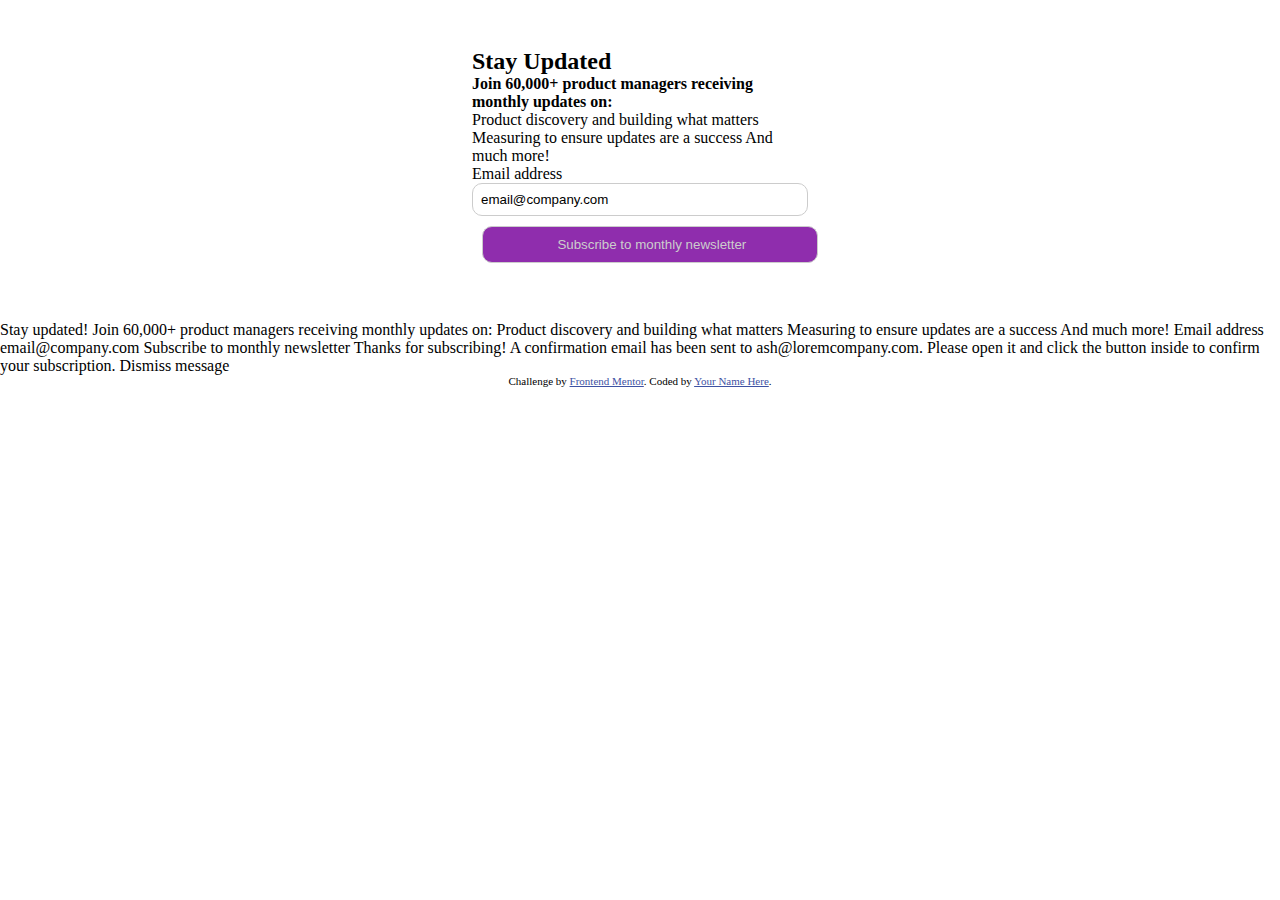
==== index.html @ 3147e145 "added style in buttun" ====
<!DOCTYPE html>
<html lang="en">
<head>
  <title>Stay Update</title>
  <meta charset="UTF-8">
  <meta name="viewport" content="width=device-width, initial-scale=1.0"> <!-- displays site properly based on user's device -->
  <link rel="stylesheet" href="css/style.css">

  <link rel="icon" type="image/png" sizes="32x32" href="./assets/images/favicon-32x32.png">
  
  <title>Frontend Mentor | Newsletter sign-up form with success message</title>

  <!-- Feel free to remove these styles or customise in your own stylesheet 👍 -->
  <style>
    .attribution { font-size: 11px; text-align: center; }
    .attribution a { color: hsl(228, 45%, 44%); }
  </style>
</head>
<body>
 
  
  <section class="container">
    
    <form id="my-form">
      <h2>Stay Updated</h2>
      
     
      <div class="msg"></div>
      <h4>
        Join 60,000+ product managers receiving monthly updates on:

      </h4>
      <p >
        Product discovery and building what matters
        Measuring to ensure updates are a success
        And much more!
      </p>
      <div>
        <label for="email"> Email address</label>
        <input  type="text" id="email" value="email@company.com">
      </div>
      <input class="btn" type="submit" value=" Subscribe to monthly newsletter">

    
    </form>

  </section>


  <!-- Sign-up form start -->

  Stay updated!

  Join 60,000+ product managers receiving monthly updates on:

  Product discovery and building what matters
  Measuring to ensure updates are a success
  And much more!

  Email address
  email@company.com

  Subscribe to monthly newsletter

  <!-- Sign-up form end -->

  <!-- Success message start -->

  Thanks for subscribing!

  A confirmation email has been sent to ash@loremcompany.com. 
  Please open it and click the button inside to confirm your subscription.

  Dismiss message

  <!-- Success message end -->

  
  <div class="attribution">
    Challenge by <a href="https://www.frontendmentor.io?ref=challenge" target="_blank">Frontend Mentor</a>. 
    Coded by <a href="#">Your Name Here</a>.
  </div>
  <script src="./js/main.js">
    
  </script>
</body>
</html>
---- css/style.css ----
*{
    margin:0;
    padding:0;
    box-sizing:border-box
}
.container{
    margin:auto;
    width: 400px;
    overflow:auto;
    padding:3rem 2rem;
}

#my-form label {
    display:block
}
#my-form input[type='text']{
    width:100%;
    padding:8px;
    margin-bottom:10px 10px;
    border-radius: 10px;
    border: 1px solid #ccc;
}

.btn{  
    width:100%;
    padding:10px 15px;
    background-color: rgb(143, 45, 173);
    color: #ccc;
    border-radius: 10px;
    margin: 10px 10px;
    border: 1px solid #ccc;


}

header{
    background:#ccc;
    padding: 1rem;
    text-align: center;
}
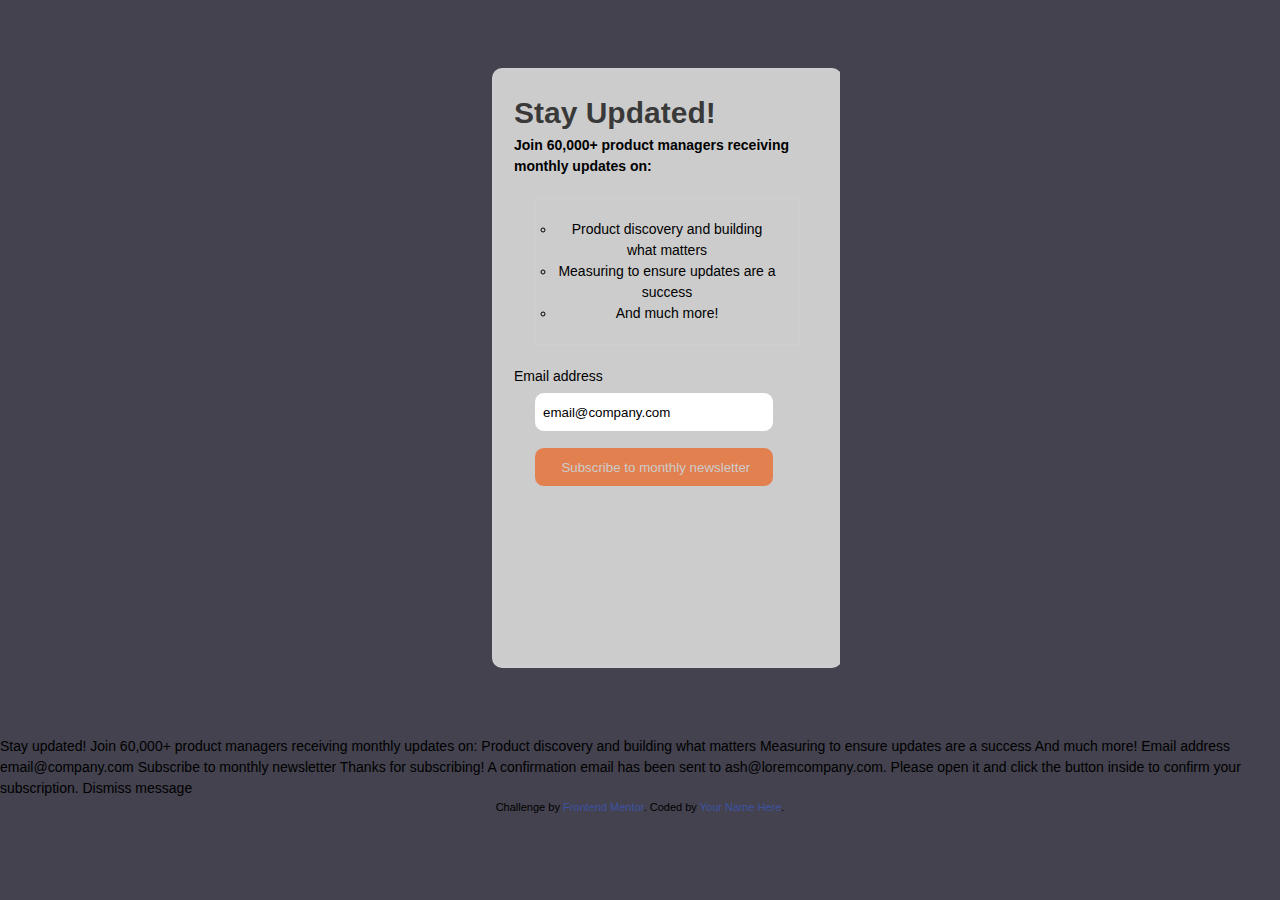
==== commit 7d034deb: "working about css" ====
--- a/index.html
+++ b/index.html
@@ -20,26 +20,27 @@
  
   
   <section class="container">
-    
     <form id="my-form">
-      <h2>Stay Updated</h2>
-      
-     
+      <h1>Stay Updated!</h1>
       <div class="msg"></div>
       <h4>
         Join 60,000+ product managers receiving monthly updates on:
 
       </h4>
-      <p >
-        Product discovery and building what matters
-        Measuring to ensure updates are a success
-        And much more!
-      </p>
+      <div class="list-class" >
+        <ul>
+          <li><a href="#">Product discovery and building what matters</a></li>
+          <li><a href="#">Measuring to ensure updates are a success</a></li>
+          <li><a href="#">And much more!</a></li>
+        </ul>
+        
+      </div>
       <div>
         <label for="email"> Email address</label>
         <input  type="text" id="email" value="email@company.com">
+        <input class="btn" type="submit" value=" Subscribe to monthly newsletter">
       </div>
-      <input class="btn" type="submit" value=" Subscribe to monthly newsletter">
+    
 
     
     </form>
--- a/css/style.css
+++ b/css/style.css
@@ -2,6 +2,22 @@
     margin:0;
     padding:0;
     box-sizing:border-box
+    
+}
+body{
+    background-color:rgba(16, 15, 31, 0.788);
+    font-family: Verdana, Geneva, Tahoma, sans-serif;
+    font-size: 14px;
+    line-height: 1.5;
+}
+h1{
+    color: rgba(0, 0, 0, 0.732);
+    font-size: 30px;
+}
+a{
+    text-decoration: none;
+    color: black;
+
 }
 .container{
     margin:auto;
@@ -9,9 +25,21 @@
     overflow:auto;
     padding:3rem 2rem;
 }
+#my-form{
+  
+    background-color: #ccc;
+    border: 2px solid #cecece;
+    padding: 20px;
+    margin: 20px 20px 20px 20px;
+    border-radius: 10px;
+    height: 600px;
+    width: 350px;
+    
+}
 
 #my-form label {
     display:block
+    
 }
 #my-form input[type='text']{
     width:100%;
@@ -19,22 +47,44 @@
     margin-bottom:10px 10px;
     border-radius: 10px;
     border: 1px solid #ccc;
+    margin: 5px 20px 10px 20px;
+    height: 40px;
+    width: 240px;
+
+   
 }
+.list-class{
+    background-color: #ccc;
+    border: 2px solid #cecece;
+    padding: 20px;
+    color:black;
+    margin: 20px 20px 20px 20px;
 
-.btn{  
-    width:100%;
-    padding:10px 15px;
-    background-color: rgb(143, 45, 173);
-    color: #ccc;
-    border-radius: 10px;
-    margin: 10px 10px;
-    border: 1px solid #ccc;
+}
+.list-class ul{
+    list-style: circle;
+    text-align: center;
+    
 
 
 }
 
-header{
-    background:#ccc;
-    padding: 1rem;
-    text-align: center;
-}+
+
+.btn{  
+    width:100%;
+    padding:10px 10px;
+    background-color: rgba(229, 118, 63, 0.89);
+    color: #ccc;
+    border-radius: 10px;
+    margin: 5px 20px 20px 20px;
+    border: 1px solid #ccc;
+    height: 40px;
+    width: 240px;
+    
+
+    
+
+
+}
+
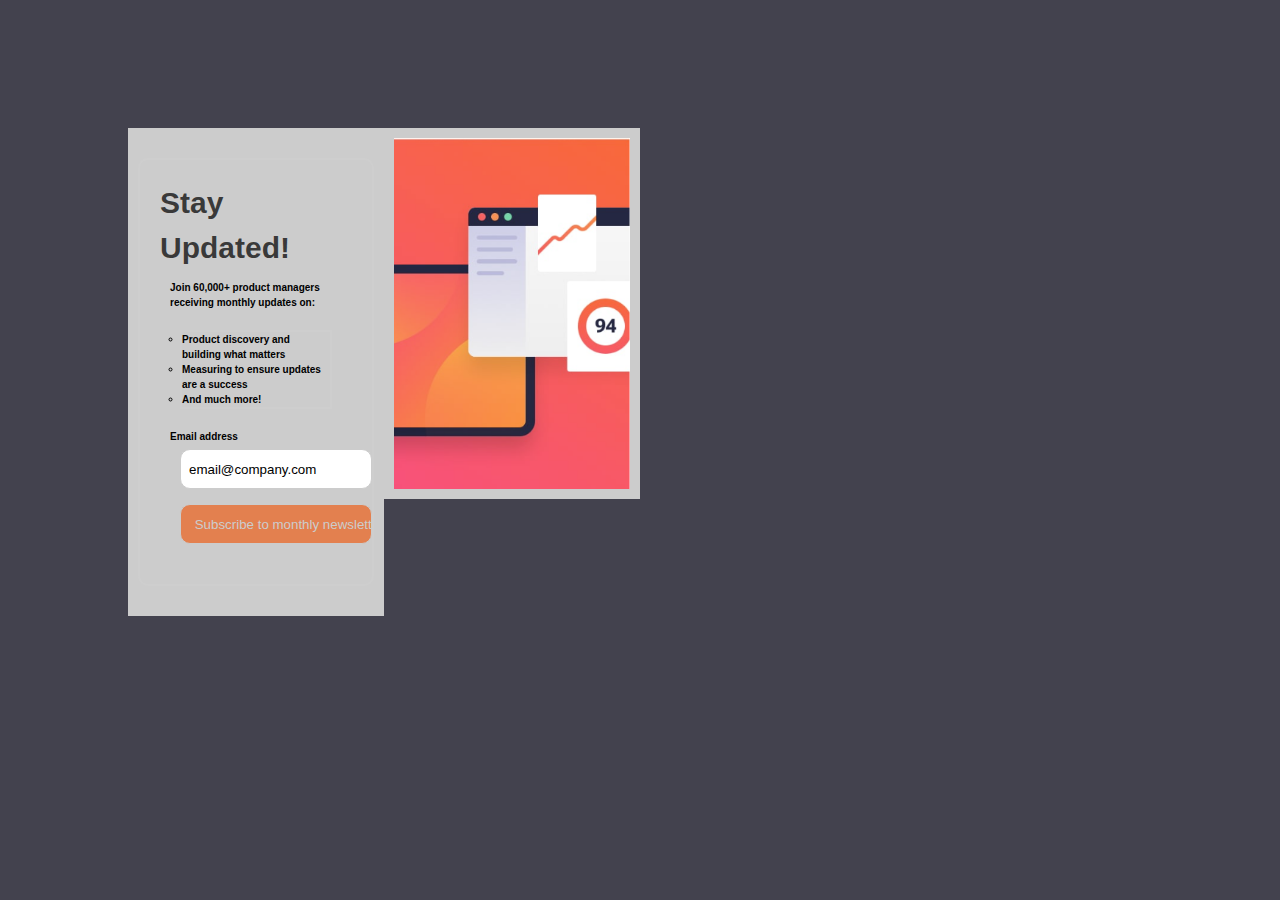
==== commit c3a7d644: "adjust to css" ====
--- a/index.html
+++ b/index.html
@@ -17,15 +17,12 @@
   </style>
 </head>
 <body>
- 
-  
-  <section class="container">
-    <form id="my-form">
+      <div class="col2">
+        <div class="my-form">
       <h1>Stay Updated!</h1>
-      <div class="msg"></div>
+      
       <h4>
         Join 60,000+ product managers receiving monthly updates on:
-
       </h4>
       <div class="list-class" >
         <ul>
@@ -36,51 +33,46 @@
         
       </div>
       <div>
-        <label for="email"> Email address</label>
+        <label for="email"><h4> Email address</h4></label>
         <input  type="text" id="email" value="email@company.com">
         <input class="btn" type="submit" value=" Subscribe to monthly newsletter">
       </div>
+      
+    </div>
+  </div>
     
+    <div><img class="col2" src="assets/images/Screenshot 2024-02-26 212652.png"></div>
+    
+   
+    
+    
+  </div>
 
-    
-    </form>
 
-  </section>
 
 
   <!-- Sign-up form start -->
 
-  Stay updated!
 
-  Join 60,000+ product managers receiving monthly updates on:
-
-  Product discovery and building what matters
-  Measuring to ensure updates are a success
-  And much more!
-
-  Email address
-  email@company.com
-
-  Subscribe to monthly newsletter
 
   <!-- Sign-up form end -->
 
   <!-- Success message start -->
+  
+  <!--Thanks for subscribing!-->
 
-  Thanks for subscribing!
+ <!-- A confirmation email has been sent to ash@loremcompany.com. -->
+  <!--Please open it and click the button inside to confirm your subscription.-->
 
-  A confirmation email has been sent to ash@loremcompany.com. 
-  Please open it and click the button inside to confirm your subscription.
-
-  Dismiss message
+ <!-- Dismiss message-->
 
   <!-- Success message end -->
 
   
-  <div class="attribution">
+ <!--  <div class="attribution">
     Challenge by <a href="https://www.frontendmentor.io?ref=challenge" target="_blank">Frontend Mentor</a>. 
-    Coded by <a href="#">Your Name Here</a>.
-  </div>
+    Coded by <a href="#">Your Name Maryam Shabanzadeh </a>.
+  </div>-->
   <script src="./js/main.js">
     
   </script>
--- a/css/style.css
+++ b/css/style.css
@@ -5,43 +5,62 @@
     
 }
 body{
+    margin: 10% ;
     background-color:rgba(16, 15, 31, 0.788);
     font-family: Verdana, Geneva, Tahoma, sans-serif;
     font-size: 14px;
     line-height: 1.5;
+    
 }
 h1{
     color: rgba(0, 0, 0, 0.732);
     font-size: 30px;
+    
+}
+h4{
+    color: #000;
+    font-size: 10px;
+    margin: 10px 10px 0px ;
+    
 }
 a{
     text-decoration: none;
     color: black;
 
 }
+img{
+    
+    display: block;
+}
+
+
 .container{
     margin:auto;
     width: 400px;
     overflow:auto;
     padding:3rem 2rem;
 }
-#my-form{
+
+.my-form{
   
     background-color: #ccc;
     border: 2px solid #cecece;
     padding: 20px;
-    margin: 20px 20px 20px 20px;
+    margin: 20px 0px;
     border-radius: 10px;
-    height: 600px;
-    width: 350px;
+    
+    
+    
     
 }
 
-#my-form label {
-    display:block
+.my-form label {
+    display:block;
     
 }
-#my-form input[type='text']{
+
+
+.my-form input[type='text']{
     width:100%;
     padding:8px;
     margin-bottom:10px 10px;
@@ -49,21 +68,24 @@
     border: 1px solid #ccc;
     margin: 5px 20px 10px 20px;
     height: 40px;
-    width: 240px;
+    width: 100%;
 
    
 }
 .list-class{
     background-color: #ccc;
     border: 2px solid #cecece;
-    padding: 20px;
+    padding: 0px;
     color:black;
     margin: 20px 20px 20px 20px;
+    font-size: 10px;
+    font-weight: bold;
 
 }
 .list-class ul{
+    display: block;
     list-style: circle;
-    text-align: center;
+    text-align: left;
     
 
 
@@ -80,11 +102,18 @@
     margin: 5px 20px 20px 20px;
     border: 1px solid #ccc;
     height: 40px;
-    width: 240px;
+    width: 100%;
     
 
+}
+.col2{
+    background-color: #ccc;
+    width: 25%;
+    height: 25%;
+    float: left;
+    padding:10px;
+    box-sizing: border-box;
     
-
+   
 
 }
-
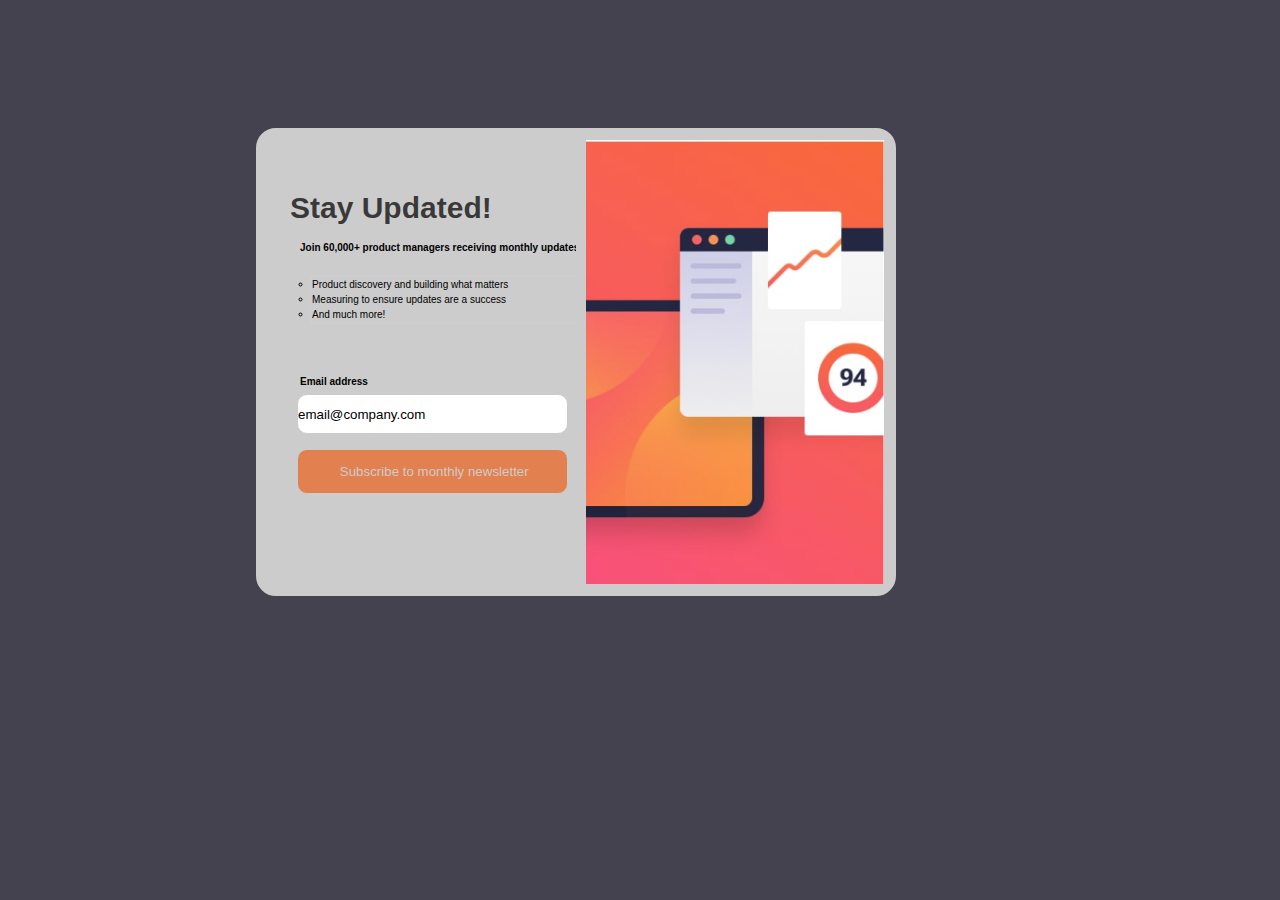
==== commit 096117d1: "test queryselect" ====
--- a/index.html
+++ b/index.html
@@ -17,8 +17,11 @@
   </style>
 </head>
 <body>
+  <section class="container">
+  
+  
       <div class="col2">
-        <div class="my-form">
+        <div id="my-form">
       <h1>Stay Updated!</h1>
       
       <h4>
@@ -40,13 +43,10 @@
       
     </div>
   </div>
+  <div><img class="col2" src="assets/images/Screenshot 2024-02-26 212652.png"></div>
+</section>
     
-    <div><img class="col2" src="assets/images/Screenshot 2024-02-26 212652.png"></div>
-    
-   
-    
-    
-  </div>
+  
 
 
 
@@ -76,5 +76,8 @@
   <script src="./js/main.js">
     
   </script>
+  
+  
+  
 </body>
 </html>--- a/css/style.css
+++ b/css/style.css
@@ -5,11 +5,14 @@
     
 }
 body{
-    margin: 10% ;
+   
     background-color:rgba(16, 15, 31, 0.788);
     font-family: Verdana, Geneva, Tahoma, sans-serif;
     font-size: 14px;
     line-height: 1.5;
+
+   
+
     
 }
 h1{
@@ -26,6 +29,9 @@
 a{
     text-decoration: none;
     color: black;
+    
+  
+    
 
 }
 img{
@@ -35,40 +41,41 @@
 
 
 .container{
-    margin:auto;
-    width: 400px;
+    margin:10% 20% 10% 20%;
+    border: 2px solid #ccc;
+    border-radius: 5px;
     overflow:auto;
-    padding:3rem 2rem;
+    width: 50%;
+    border-radius: 20px;
+    background-color: #ccc;
+    
+
 }
 
-.my-form{
+#my-form{
   
     background-color: #ccc;
-    border: 2px solid #cecece;
+    border: 2px solid #ccc;
     padding: 20px;
-    margin: 20px 0px;
-    border-radius: 10px;
-    
-    
-    
+    margin: 23.4px 0px;
+    width: 180%; 
     
 }
 
-.my-form label {
+#my-form label {
     display:block;
     
 }
 
 
-.my-form input[type='text']{
+#my-form input[type='text']{
     width:100%;
-    padding:8px;
-    margin-bottom:10px 10px;
+    padding:0px;
     border-radius: 10px;
     border: 1px solid #ccc;
-    margin: 5px 20px 10px 20px;
+    margin: 5px 20px 10px 7px;
     height: 40px;
-    width: 100%;
+    width: 55%;
 
    
 }
@@ -77,9 +84,9 @@
     border: 2px solid #cecece;
     padding: 0px;
     color:black;
-    margin: 20px 20px 20px 20px;
+    margin: 20px 0px 50px 20px;
     font-size: 10px;
-    font-weight: bold;
+    
 
 }
 .list-class ul{
@@ -99,17 +106,17 @@
     background-color: rgba(229, 118, 63, 0.89);
     color: #ccc;
     border-radius: 10px;
-    margin: 5px 20px 20px 20px;
+    margin: 5px 20px 10px 7px;
     border: 1px solid #ccc;
-    height: 40px;
-    width: 100%;
+    height: 45px;
+    width: 55%;
     
 
 }
 .col2{
     background-color: #ccc;
-    width: 25%;
-    height: 25%;
+    width: 50%;
+    height: 50%;
     float: left;
     padding:10px;
     box-sizing: border-box;
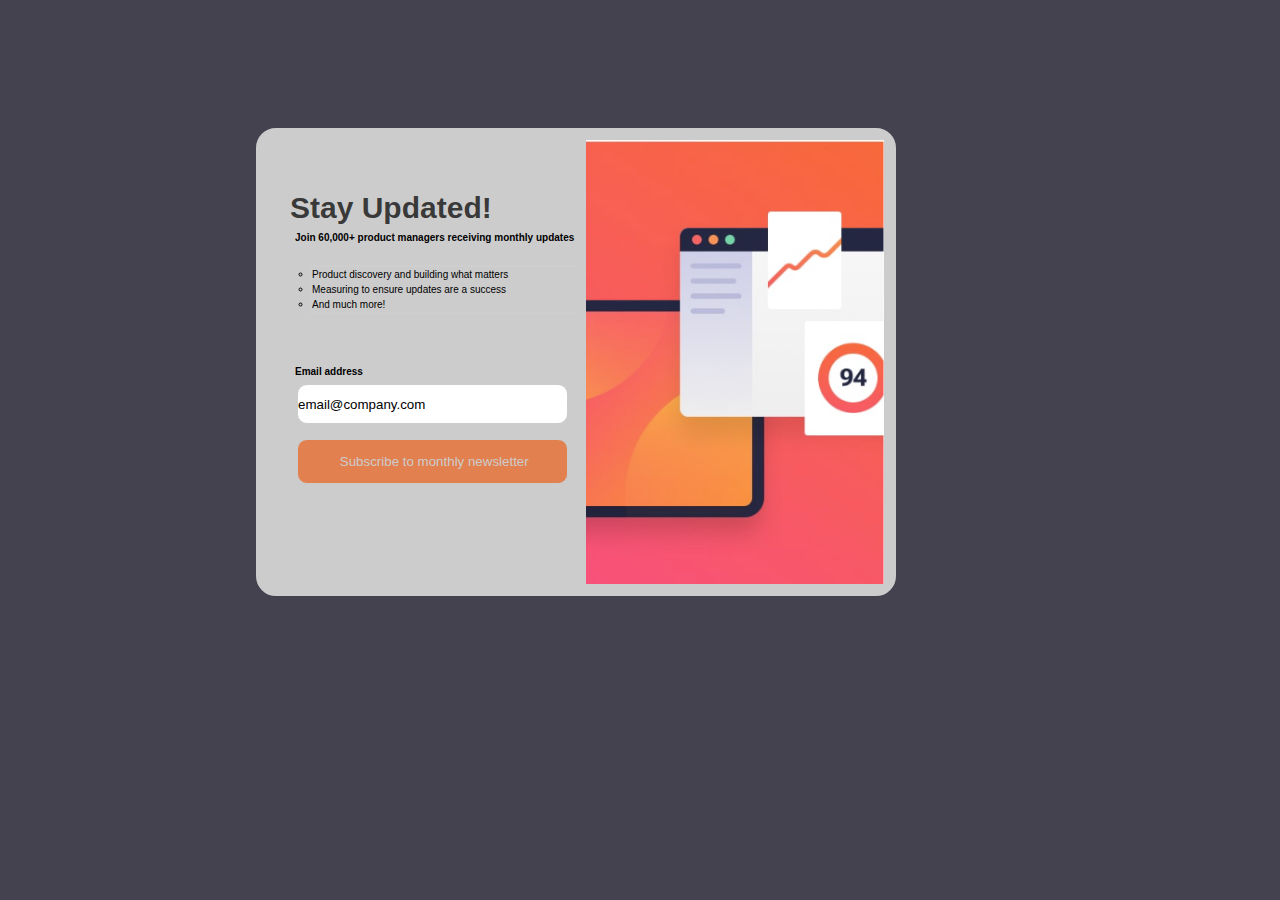
==== commit ed7ea512: "valided email" ====
--- a/index.html
+++ b/index.html
@@ -21,7 +21,7 @@
   
   
       <div class="col2">
-        <div id="my-form">
+        <form id="my-form">
       <h1>Stay Updated!</h1>
       
       <h4>
@@ -35,13 +35,16 @@
         </ul>
         
       </div>
+      <div class="msg"></div>
       <div>
         <label for="email"><h4> Email address</h4></label>
-        <input  type="text" id="email" value="email@company.com">
+        <input  type="text" id="email" value="email@company.com" >
+        
+      </div>
         <input class="btn" type="submit" value=" Subscribe to monthly newsletter">
-      </div>
       
-    </div>
+      </form>
+    
   </div>
   <div><img class="col2" src="assets/images/Screenshot 2024-02-26 212652.png"></div>
 </section>
--- a/css/style.css
+++ b/css/style.css
@@ -23,8 +23,13 @@
 h4{
     color: #000;
     font-size: 10px;
-    margin: 10px 10px 0px ;
+    padding: 0px 0px 0px 5px;
+   
     
+}
+h5{
+    color: red;
+    font-size: 9px;
 }
 a{
     text-decoration: none;
@@ -124,3 +129,10 @@
    
 
 }
+.error{
+    text-align: left;
+    color: red;
+    padding: 0px;
+    margin: 0px 0px 0px 10px;
+    padding: 0px 0px 0px 90px;
+}
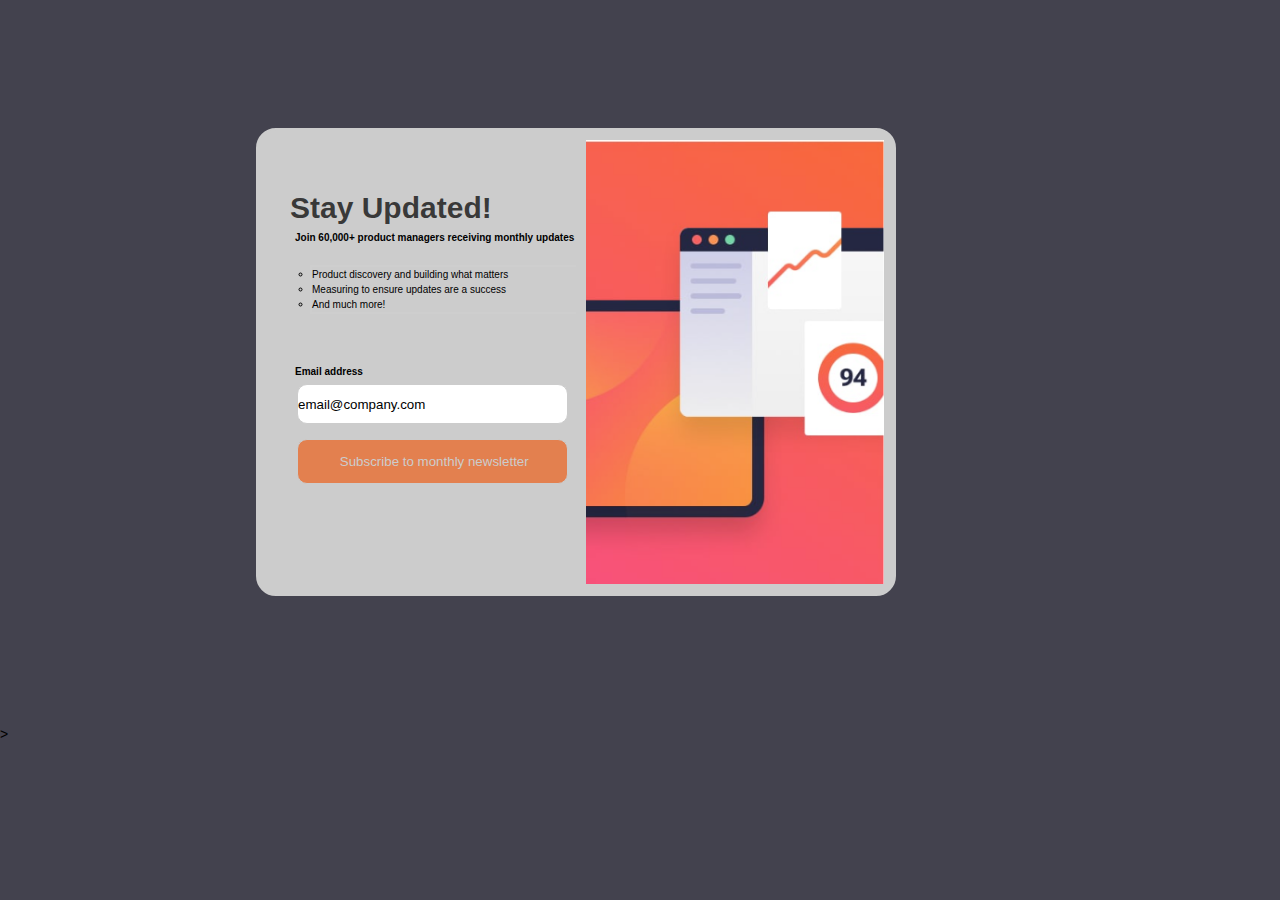
==== commit 73b6c01d: "created success message" ====
--- a/index.html
+++ b/index.html
@@ -36,19 +36,26 @@
         
       </div>
       <div class="msg"></div>
+      <div class="thanks"></div>
       <div>
         <label for="email"><h4> Email address</h4></label>
         <input  type="text" id="email" value="email@company.com" >
         
+        
       </div>
         <input class="btn" type="submit" value=" Subscribe to monthly newsletter">
+
+        
+        
       
       </form>
+
     
   </div>
   <div><img class="col2" src="assets/images/Screenshot 2024-02-26 212652.png"></div>
+  
 </section>
-    
+   >
   
 
 
--- a/css/style.css
+++ b/css/style.css
@@ -136,3 +136,9 @@
     margin: 0px 0px 0px 10px;
     padding: 0px 0px 0px 90px;
 }
+
+.thanks{
+    width: 25%;
+    height: 25%;
+    background-color: red;
+}
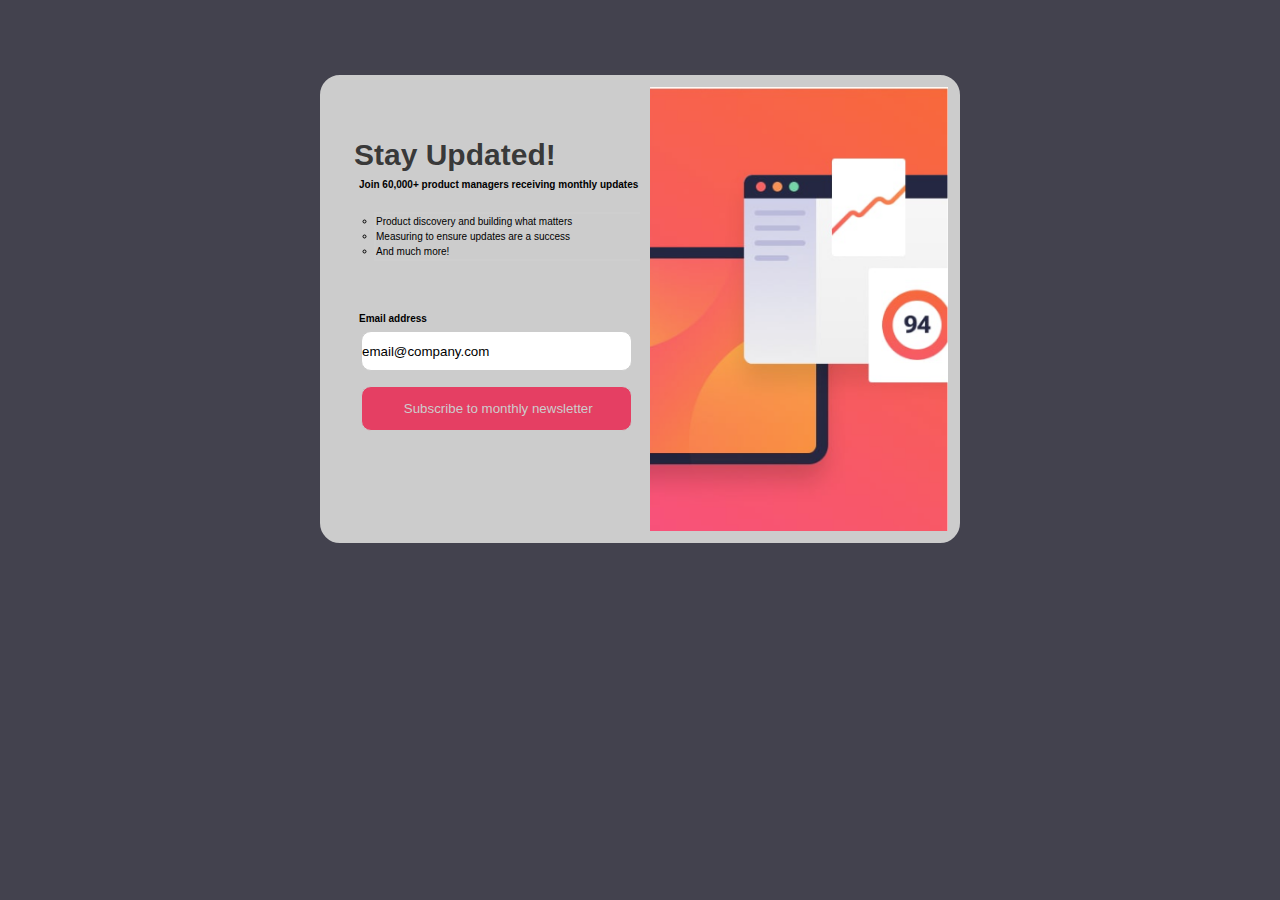
==== commit b682d12f: "responsive of mobile design" ====
--- a/index.html
+++ b/index.html
@@ -21,12 +21,15 @@
   
   
       <div class="col2">
+       
         <form id="my-form">
+          <div>
       <h1>Stay Updated!</h1>
       
       <h4>
         Join 60,000+ product managers receiving monthly updates on:
       </h4>
+      </div>
       <div class="list-class" >
         <ul>
           <li><a href="#">Product discovery and building what matters</a></li>
@@ -40,10 +43,11 @@
       <div>
         <label for="email"><h4> Email address</h4></label>
         <input  type="text" id="email" value="email@company.com" >
+        <input class="btn" type="submit" value=" Subscribe to monthly newsletter">
         
         
       </div>
-        <input class="btn" type="submit" value=" Subscribe to monthly newsletter">
+        
 
         
         
@@ -52,13 +56,10 @@
 
     
   </div>
-  <div><img class="col2" src="assets/images/Screenshot 2024-02-26 212652.png"></div>
+  <div><img class="col3" src="assets/images/Screenshot 2024-02-26 212652.png"></div>
   
 </section>
-   >
-  
-
-
+   
 
 
   <!-- Sign-up form start -->
--- a/css/style.css
+++ b/css/style.css
@@ -10,17 +10,14 @@
     font-family: Verdana, Geneva, Tahoma, sans-serif;
     font-size: 14px;
     line-height: 1.5;
-
-   
-
-    
-}
-h1{
+    
+}
+.container h1{
     color: rgba(0, 0, 0, 0.732);
     font-size: 30px;
     
 }
-h4{
+.container h4{
     color: #000;
     font-size: 10px;
     padding: 0px 0px 0px 5px;
@@ -46,7 +43,10 @@
 
 
 .container{
-    margin:10% 20% 10% 20%;
+
+    margin:auto;
+    margin-top: 75px;
+    
     border: 2px solid #ccc;
     border-radius: 5px;
     overflow:auto;
@@ -108,7 +108,7 @@
 .btn{  
     width:100%;
     padding:10px 10px;
-    background-color: rgba(229, 118, 63, 0.89);
+    background-color: rgb(229, 63, 99);
     color: #ccc;
     border-radius: 10px;
     margin: 5px 20px 10px 7px;
@@ -129,6 +129,17 @@
    
 
 }
+.col3{
+    background-color: #ccc;
+    width: 50%;
+    height: 50%;
+    float: left;
+    padding:10px;
+    box-sizing: border-box;
+    
+   
+
+}
 .error{
     text-align: left;
     color: red;
@@ -142,3 +153,108 @@
     height: 25%;
     background-color: red;
 }
+
+@media screen and (max-width : 1130px) {
+   
+    .container{
+        display: flex;
+        flex-direction: column;
+        margin: auto;   
+        border: 2px solid #ccc;
+        overflow:auto;
+        margin-top: 20px;
+        width: 35%;
+        height: 700px;  
+        background-color: #ccc;
+
+        
+    
+    } 
+    
+#my-form{
+    display: flex;
+    justify-content: center;
+    align-items: center;
+    flex-direction: column;
+    background-color: #ccc;
+    border: 2px solid #ccc;
+    margin: 0px;
+    padding: 0%;
+    width: 100%; 
+    
+    
+   
+    
+}
+    .col3{
+        background-color: #ccc;
+        width: 100%;
+        height: 340px;   
+        padding:0px;
+        box-sizing: border-box;
+        border-radius: 10px;
+        order: 0;
+        
+       
+    
+    }
+    .col2{
+        background-color: #ccc;
+        width: 100%;
+        height: 50%;
+        padding:0px;
+        box-sizing: border-box;
+        order:1;
+        
+       
+    
+    }
+    .container h1{
+        font-size: 30px;
+        text-align: left;
+        padding: 20px 20px 20px 20px;
+        color: rgba(0, 0, 0, 0.732);   
+           
+        
+    }
+    .container h4{
+        color: #000;
+        font-size: 10px;
+        padding: 0px 20px 0px 20px;
+       
+        
+    }
+    .btn{  
+        width:100%;
+        padding:10px 10px;
+        background-color: rgb(39, 11, 167);
+        color: #ccc;
+        border-radius: 10px;
+        margin: 5px 20px 10px 30px;
+        border: 1px solid #ccc;
+        height: 45px;
+        width: 80%;
+        align-items: center;
+        
+    
+    }
+    #my-form input[type='text']{
+        width:80%;
+        height: 45px;
+        padding:0px;
+        border-radius: 10px;
+        border: 1px solid #ccc;
+        align-items: center;
+        margin-left: 30px;
+     
+       
+    }
+   
+    
+
+  
+    
+
+
+    
+}